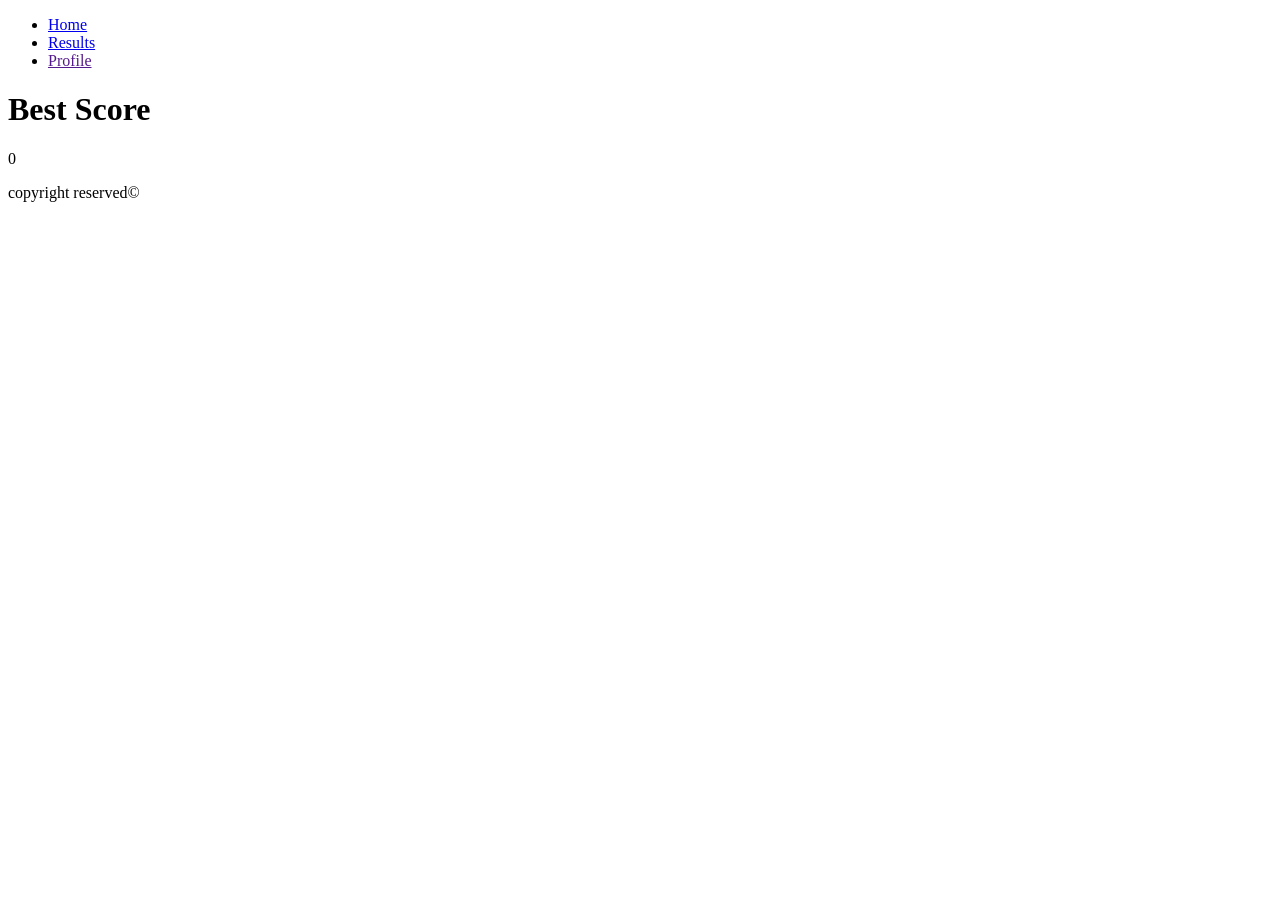
==== results.html @ 7b0cc3d4 "Add files via upload" ====
<!DOCTYPE html>
<html lang="en">
<head>
    <meta charset="UTF-8">
    <meta name="viewport" content="width=device-width, initial-scale=1.0">
    <link rel="icon" href="/IMG-20250705-WA0000.jpg" type="image/x-icon">
    <title>Aston Quiz</title>
    <link rel="stylesheet" href="style.css">
    <link rel="document" href="index.html">
</head>
<body>
    <nav>
        <ul>
            <li><a href="index.html">Home</a></li>
            <li><a href="results.html">Results</a></li>
            <li><a href="">Profile</a></li>
        </ul>
    </nav>
    <main>
            <div class="score" id="best">
                <h1>Best Score</h1>
                <p id="score1">0</p>
            </div>
        
    </main>
    <footer>
        <div>copyright reserved&copy;</div>
    </footer>
    
</body>
</html>
<script>
    function start() {
    document.getElementById('hide').style.zIndex='1';
    document.getElementById('container1').style.display='block';
    document.getElementById('container2').style.display='none';
    document.getElementById('container3').style.display='none';
    document.getElementById('container4').style.display='none';
    document.getElementById('container5').style.display='none';
    document.getElementById('but').style.display='none'; 
    document.getElementById('best').style.display='none';
    document.getElementById('fun').style.display='none';    
}
function next1() {
    const answer1 = 'Transmission Control Protocol';
    let score ;
    const input1 = document.getElementById('input1').value;
    if (answer1===input1) {
        
        score = 1;
        
    } else {
        
        score = 0;
    }
    
    document.getElementById('container1').style.display='none';
    document.getElementById('container2').style.display='block';
    return score;
}
function next2() {
    const answer2 = 'HyperText Transfer Protocol';
    let score1;
    const input1 = document.getElementById('input2').value;
    if (answer2===input1) {
        
        score1 = 1;
        
    } else {
        
        score1 = 0;
    }
    document.getElementById('container2').style.display='none';
    document.getElementById('container3').style.display='block';
    return score1;
}
function next3() {
    const answer3 = 'HyperText Transfer Protocol Secure';
    let score2 ;
    const input1 = document.getElementById('input3').value;
    if (answer3===input1) {
                score2 = 1;
       
    } else {
        
        score2 = 0;
    }
    document.getElementById('container3').style.display='none';
    document.getElementById('container4').style.display='block';
    return score2;
}
function next4() {
    const answer4 = 'Internet Protocol';
    let score3;
    const input1 = document.getElementById('input4').value;
    if (answer4===input1) {
          score3 = 1;
       
    } else {
        
        score3 = 0;
    }
    document.getElementById('container4').style.display='none';
    document.getElementById('container5').style.display='block';
    return score3;
}
function next5() {
    const answer5 = 'Media Access Control';
    let score4;
   
    const input1 = document.getElementById('input5').value;
    if (answer5===input1) {
        
        score4 = 1;
        
    } else {
        
        score4 = 0;
    }
    document.getElementById('container5').style.display='none';
    document.getElementById('best').style.display='block';    
    document.getElementById('fun').style.display='none';
    document.getElementById('view').style.display='flex';  
    document.getElementById('try').style.display='none';
    return score4;
    
   
      
}
function view() {
    
const high=next1()+next2()+next3()+next4()+ next5();
localStorage.setItem('high',high);
document.getElementById('score').textContent=high;
if (high>=3 && high<=5) {
    alert('Congratulations');
} else {
    alert('Try again');
    document.getElementById('view').style.display='none';
    document.getElementById('try').style.display='flex';    
        
}
}    
function try1() {
    document.getElementById('best').style.display='none';
    document.getElementById('container1').style.display='block';    
    
}
function e() {
    let high = Number(localStorage.getItem('high'));
    let score6 = 0;
    if (score6<high) {
        score6 = high;
    } else {
        score6=score6;
    }
    document.getElementById('score1').textContent=score6;
}    
e();
</script>
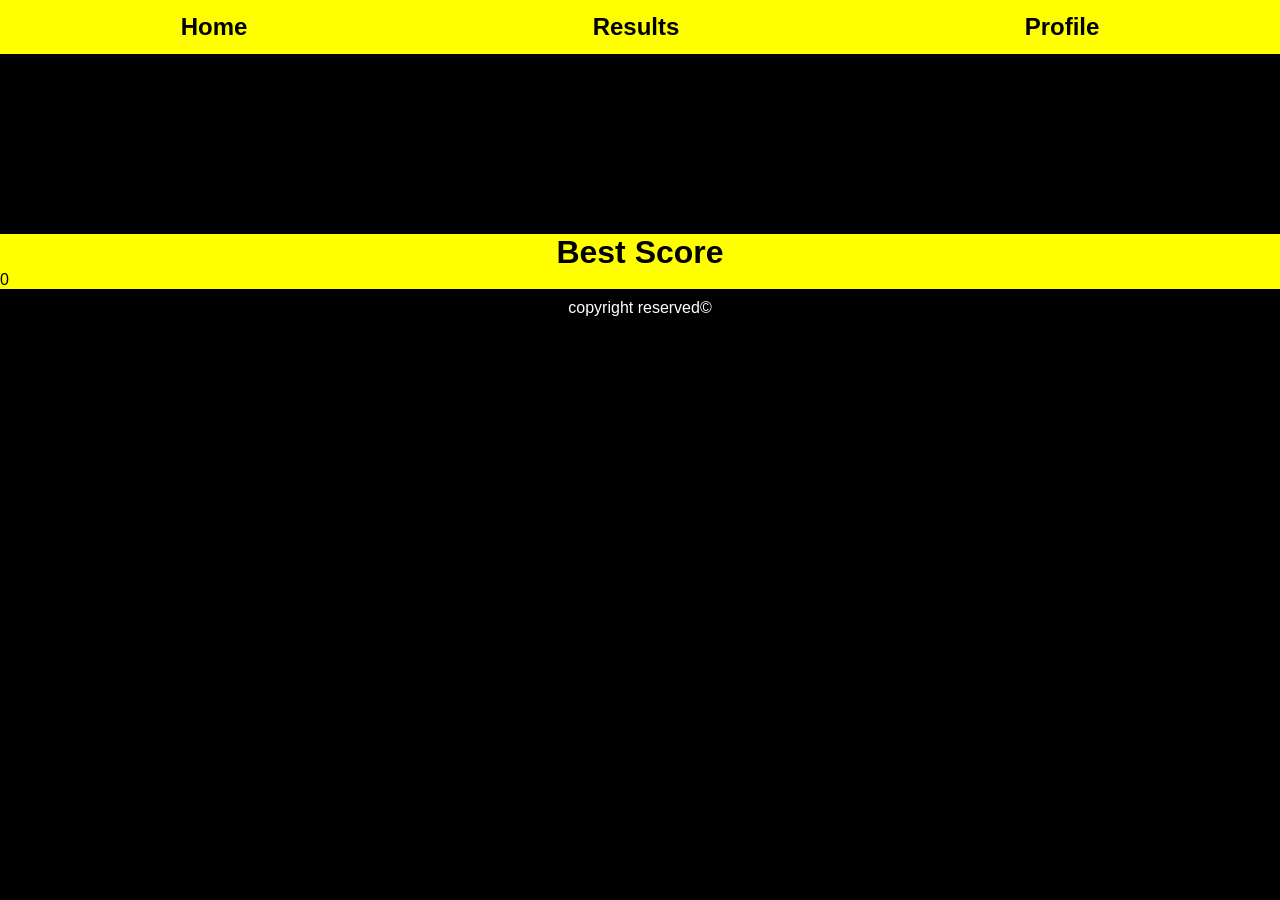
==== commit 9a31d17e: "Update results.html Signed-off-by: ING. ALFRED <yeboahastonish050@gmail.com>" ====
--- a/results.html
+++ b/results.html
@@ -13,148 +13,21 @@
         <ul>
             <li><a href="index.html">Home</a></li>
             <li><a href="results.html">Results</a></li>
-            <li><a href="">Profile</a></li>
+            <li><a href="#">Profile</a></li>
         </ul>
     </nav>
     <main>
-            <div class="score" id="best">
+            <div class="score1" id="best2">
                 <h1>Best Score</h1>
                 <p id="score1">0</p>
             </div>
+            
+            
         
     </main>
     <footer>
         <div>copyright reserved&copy;</div>
     </footer>
-    
-</body>
+    <script src="resit.js"></script>
+</body> 
 </html>
-<script>
-    function start() {
-    document.getElementById('hide').style.zIndex='1';
-    document.getElementById('container1').style.display='block';
-    document.getElementById('container2').style.display='none';
-    document.getElementById('container3').style.display='none';
-    document.getElementById('container4').style.display='none';
-    document.getElementById('container5').style.display='none';
-    document.getElementById('but').style.display='none'; 
-    document.getElementById('best').style.display='none';
-    document.getElementById('fun').style.display='none';    
-}
-function next1() {
-    const answer1 = 'Transmission Control Protocol';
-    let score ;
-    const input1 = document.getElementById('input1').value;
-    if (answer1===input1) {
-        
-        score = 1;
-        
-    } else {
-        
-        score = 0;
-    }
-    
-    document.getElementById('container1').style.display='none';
-    document.getElementById('container2').style.display='block';
-    return score;
-}
-function next2() {
-    const answer2 = 'HyperText Transfer Protocol';
-    let score1;
-    const input1 = document.getElementById('input2').value;
-    if (answer2===input1) {
-        
-        score1 = 1;
-        
-    } else {
-        
-        score1 = 0;
-    }
-    document.getElementById('container2').style.display='none';
-    document.getElementById('container3').style.display='block';
-    return score1;
-}
-function next3() {
-    const answer3 = 'HyperText Transfer Protocol Secure';
-    let score2 ;
-    const input1 = document.getElementById('input3').value;
-    if (answer3===input1) {
-                score2 = 1;
-       
-    } else {
-        
-        score2 = 0;
-    }
-    document.getElementById('container3').style.display='none';
-    document.getElementById('container4').style.display='block';
-    return score2;
-}
-function next4() {
-    const answer4 = 'Internet Protocol';
-    let score3;
-    const input1 = document.getElementById('input4').value;
-    if (answer4===input1) {
-          score3 = 1;
-       
-    } else {
-        
-        score3 = 0;
-    }
-    document.getElementById('container4').style.display='none';
-    document.getElementById('container5').style.display='block';
-    return score3;
-}
-function next5() {
-    const answer5 = 'Media Access Control';
-    let score4;
-   
-    const input1 = document.getElementById('input5').value;
-    if (answer5===input1) {
-        
-        score4 = 1;
-        
-    } else {
-        
-        score4 = 0;
-    }
-    document.getElementById('container5').style.display='none';
-    document.getElementById('best').style.display='block';    
-    document.getElementById('fun').style.display='none';
-    document.getElementById('view').style.display='flex';  
-    document.getElementById('try').style.display='none';
-    return score4;
-    
-   
-      
-}
-function view() {
-    
-const high=next1()+next2()+next3()+next4()+ next5();
-localStorage.setItem('high',high);
-document.getElementById('score').textContent=high;
-if (high>=3 && high<=5) {
-    alert('Congratulations');
-} else {
-    alert('Try again');
-    document.getElementById('view').style.display='none';
-    document.getElementById('try').style.display='flex';    
-        
-}
-}    
-function try1() {
-    document.getElementById('best').style.display='none';
-    document.getElementById('container1').style.display='block';    
-    
-}
-function e() {
-    let high = Number(localStorage.getItem('high'));
-    let score6 = 0;
-    if (score6<high) {
-        score6 = high;
-    } else {
-        score6=score6;
-    }
-    document.getElementById('score1').textContent=score6;
-}    
-e();
-</script>
--- a/style.css
+++ b/style.css
@@ -0,0 +1,326 @@
+*{
+    margin: 0;
+    padding: 0;
+    box-sizing: border-box;
+}
+body{
+    max-width: 750px;
+    min-width: 320px;
+    display: flex;
+    flex-direction: column;
+    font-family: Arial, Helvetica, sans-serif;
+    background-color: black;
+}
+nav{
+    font-size: 24px;
+    background-color: yellow;
+    padding: 8px;
+    margin-bottom: 180px;
+    ul{
+        display: flex;
+        justify-content: space-around;
+    }
+    ul li{
+        list-style: none;
+        border: 3px solid;
+        padding: 5px;
+        border: none;
+    }
+    ul li a{
+        text-decoration: none;
+        color: black;
+        font-weight: bold;
+    }
+    
+}
+main{
+  
+    display: flex;
+    flex-direction: column;
+  
+    background-color: yellow;
+    .score{
+        padding: 10px;
+        color:black;
+        background-color: yellow;
+        p{
+            font-weight: bold;
+            font-size: 24px;
+            margin: 10px;
+            text-align: center;
+        }
+        .view{
+            display: flex;
+            justify-content: center;
+            button{
+                padding: 10px;
+                background-color: black;
+                color: white;
+                border: none;
+                cursor: pointer;
+                font-family: Arial, Helvetica, sans-serif;
+            }
+            button:hover{
+                background-color: yellowgreen;
+                color: black;
+            }
+
+        }
+        .try{
+            
+            display: flex;
+            justify-content: center;
+            button{
+                padding: 10px;
+                background-color: black;
+                color: white;
+                border: none;
+                cursor: pointer;
+                font-family: Arial, Helvetica, sans-serif;
+            }
+            button:hover{
+                background-color: yellowgreen;
+                color: black;
+            }
+        }
+    }
+
+    .hide{
+        z-index: -1;
+    }
+    h1{
+        text-align: center;
+    }
+    button{
+        font-size: 20px;
+    }
+    .but{
+        background-color: black;
+        color: white;
+        font-size: 24px;
+        padding: 10px;
+        cursor: pointer;
+        margin-left: 30px;
+        margin-right: 30px;
+        margin-bottom: 20px;
+        border: none;
+    }
+    .but:hover{
+        background-color: yellowgreen;
+        color: black;
+    }
+ .container1{
+    display: none;
+    margin: 20px;
+    input{
+        width: 100%;
+        padding: 10px;
+        margin-bottom: 20px;
+    }
+    label{
+        font-weight: bold;
+        font-size: 20px;
+    }
+    p{
+        margin-top: 10px;
+        margin-bottom: 10px;
+        font-size: 18px;
+    }
+    div{
+        display: flex;
+        justify-content: flex-end;
+        button{
+            padding: 10px 20px;
+            background-color: black;
+            color: white;
+            border: none;
+            cursor: pointer;
+        }
+        
+        button:hover{
+        background-color: yellowgreen;
+        color: black;
+    }
+    }
+ }  
+ .container2{
+    display: none;
+    margin: 20px;
+    input{
+        width: 100%;
+        padding: 10px;
+        margin-bottom: 20px;
+    }
+    
+    label{
+        font-weight: bold;
+        font-size: 20px;
+    }
+    p{
+        margin-top: 10px;
+        margin-bottom: 10px;
+        font-size: 18px;
+    }
+    div{
+        display: flex;
+        justify-content: flex-end;
+        button{
+            padding: 10px 20px;
+            background-color: black;
+            color: white;
+            border: none;
+            cursor: pointer;
+        }
+        
+        button:hover{
+        background-color: yellowgreen;
+        color: black;
+    }
+    }
+ } 
+ .container3{
+    display: none;
+    margin: 20px;
+    input{
+        width: 100%;
+        padding: 10px;
+        margin-bottom: 20px;
+    }
+    
+    label{
+        font-weight: bold;
+        font-size: 20px;
+    }
+    p{
+        margin-top: 10px;
+        margin-bottom: 10px;
+        font-size: 18px;
+    }
+    div{
+        display: flex;
+        justify-content: flex-end;
+        button{
+            padding: 10px 20px;
+            background-color: black;
+            color: white;
+            border: none;
+            cursor: pointer;
+        }
+        
+        button:hover{
+        background-color: yellowgreen;
+        color: black;
+    }
+    }
+ }
+ .container4{
+    display: none;
+    margin: 20px;
+    input{
+        width: 100%;
+        padding: 10px;
+        margin-bottom: 20px;
+    }
+    
+    label{
+        font-weight: bold;
+        font-size: 20px;
+    }
+    p{
+        margin-top: 10px;
+        margin-bottom: 10px;
+        font-size: 18px;
+    }
+    div{
+        display: flex;
+        justify-content: flex-end;
+        button{
+            padding: 10px 20px;
+            background-color: black;
+            color: white;
+            border: none;
+            cursor: pointer;
+        }
+        
+        button:hover{
+        background-color: yellowgreen;
+        color: black;
+    }
+    }
+ }
+ .container5{
+    display: none;
+    margin: 20px;
+    input{
+        width: 100%;
+        padding: 10px;
+        margin-bottom: 20px;
+    }
+    
+    label{
+        font-weight: bold;
+        font-size: 20px;
+    }
+    p{
+        margin-top: 10px;
+        margin-bottom: 10px;
+        font-size: 18px;
+    }
+    div{
+        display: flex;
+        justify-content: flex-end;
+        button{
+            padding: 10px 20px;
+            background-color: black;
+            color: white;
+            border: none;
+            cursor: pointer;
+        }
+        
+        button:hover{
+        background-color: yellowgreen;
+        color: black;
+    }
+    }
+ }
+}
+footer{
+
+    div{
+        padding: 10px 5px;
+        text-align: center;
+            color: white;
+        .fa-brands{
+            background-color: white;
+            width: 20px;
+            height: 20px;
+            margin-right: 8px;
+        }
+        .fa-solid{
+            background-color: white;
+            width: 20px;
+            height: 20px;
+            
+        }
+        .fa-brands:hover{
+            border: 2px solid red;
+        }
+        .fa-solid:hover{
+            border: 2px solid red;
+            
+        }
+        p{
+            margin-top: 10px;
+        }
+    }
+}
+@media (min-width:1200px) {
+    body{
+        max-width: 1600px;
+        display: flex;
+        flex-direction: column;
+        font-family: Arial, Helvetica, sans-serif;
+        background-color: black;
+    
+    }
+}
